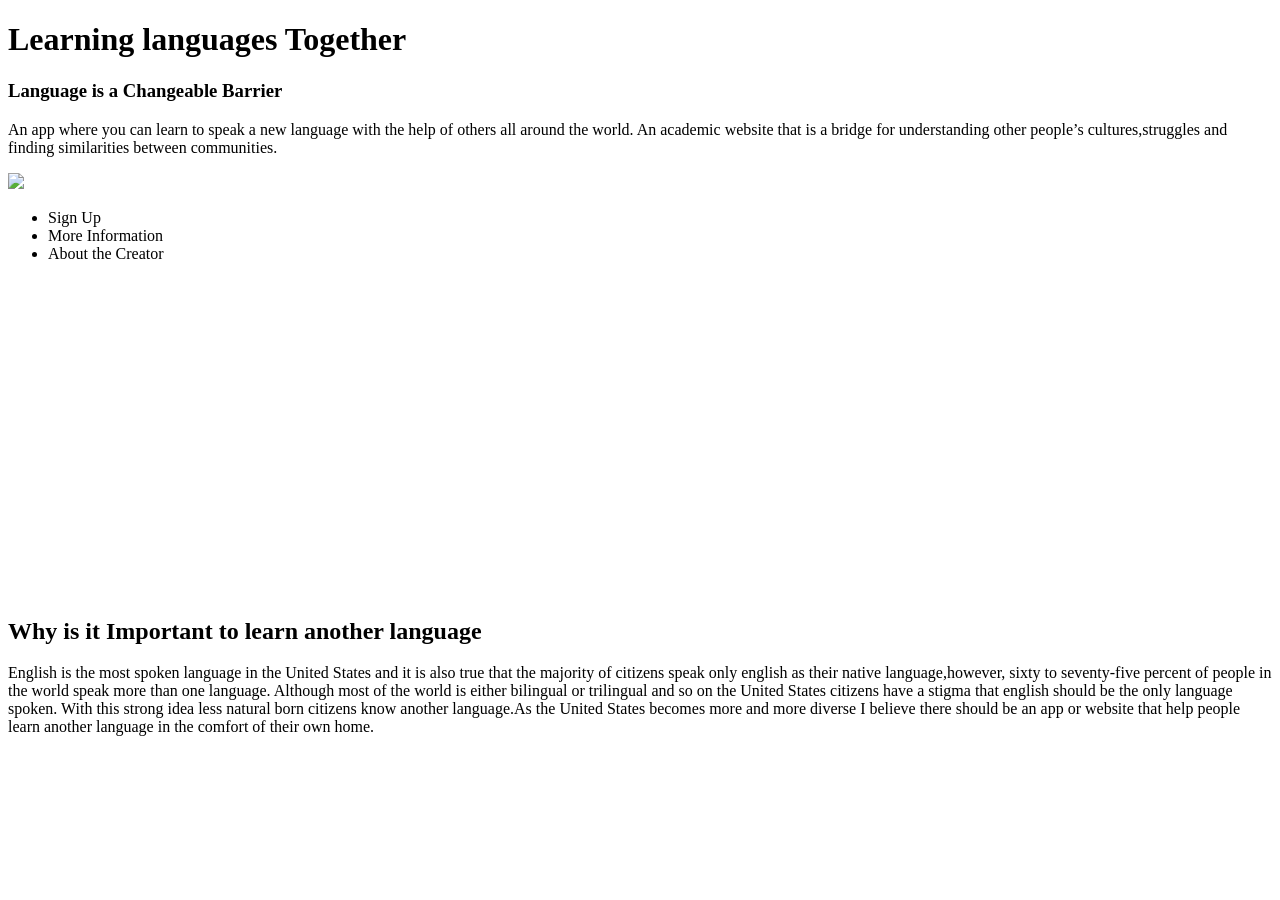
==== index.html @ 47dcd88c "Updated Index File" ====
<!DOCTYPE html>
<html>
<head>
  <div class "container">
  <title>Jayla's Website</title>
  <meta charset="utf-8"/>
  <link rel="stylesheet" type="text/css" href="main.css">
</head>
<div class="main">
<body>
  <h1>Learning languages Together</h1>
  <h3>Language is a Changeable Barrier</h3>
</body><p>An app where you can learn to speak a new language with the help of others all around the world. An academic website that is a bridge for understanding other people’s cultures,struggles and finding similarities between communities.  </p>
</html><img src="https://s3.amazonaws.com/codecademy-content/projects/make-a-website/lesson-1/bikes1.jpg"/>
<div class="nav">
<ul>
  <li> Sign Up </li>
  <li><a>More Information</li>
  <li>About the Creator</li>
</ul>
</div>
<iframe width="560" height="315" src="https://www.youtube.com/embed/U03nHWOSr94" frameborder="0" allow="accelerometer; autoplay; encrypted-media; gyroscope; picture-in-picture" allowfullscreen></iframe>
<div class="container">
<h2> Why is it Important to learn another language</h2>
<p>English is the most spoken language in the United States and it is also true that the majority of citizens speak only english as their native language,however, sixty to seventy-five percent of people in the world speak more than one language. Although most of the world is either bilingual or trilingual and so on the United States citizens have a stigma that english should be the only language spoken. With this strong idea less natural born citizens know another language.As the United States becomes more and more diverse I believe there should be an app or website that help people learn another language in the comfort of their own home.</p>
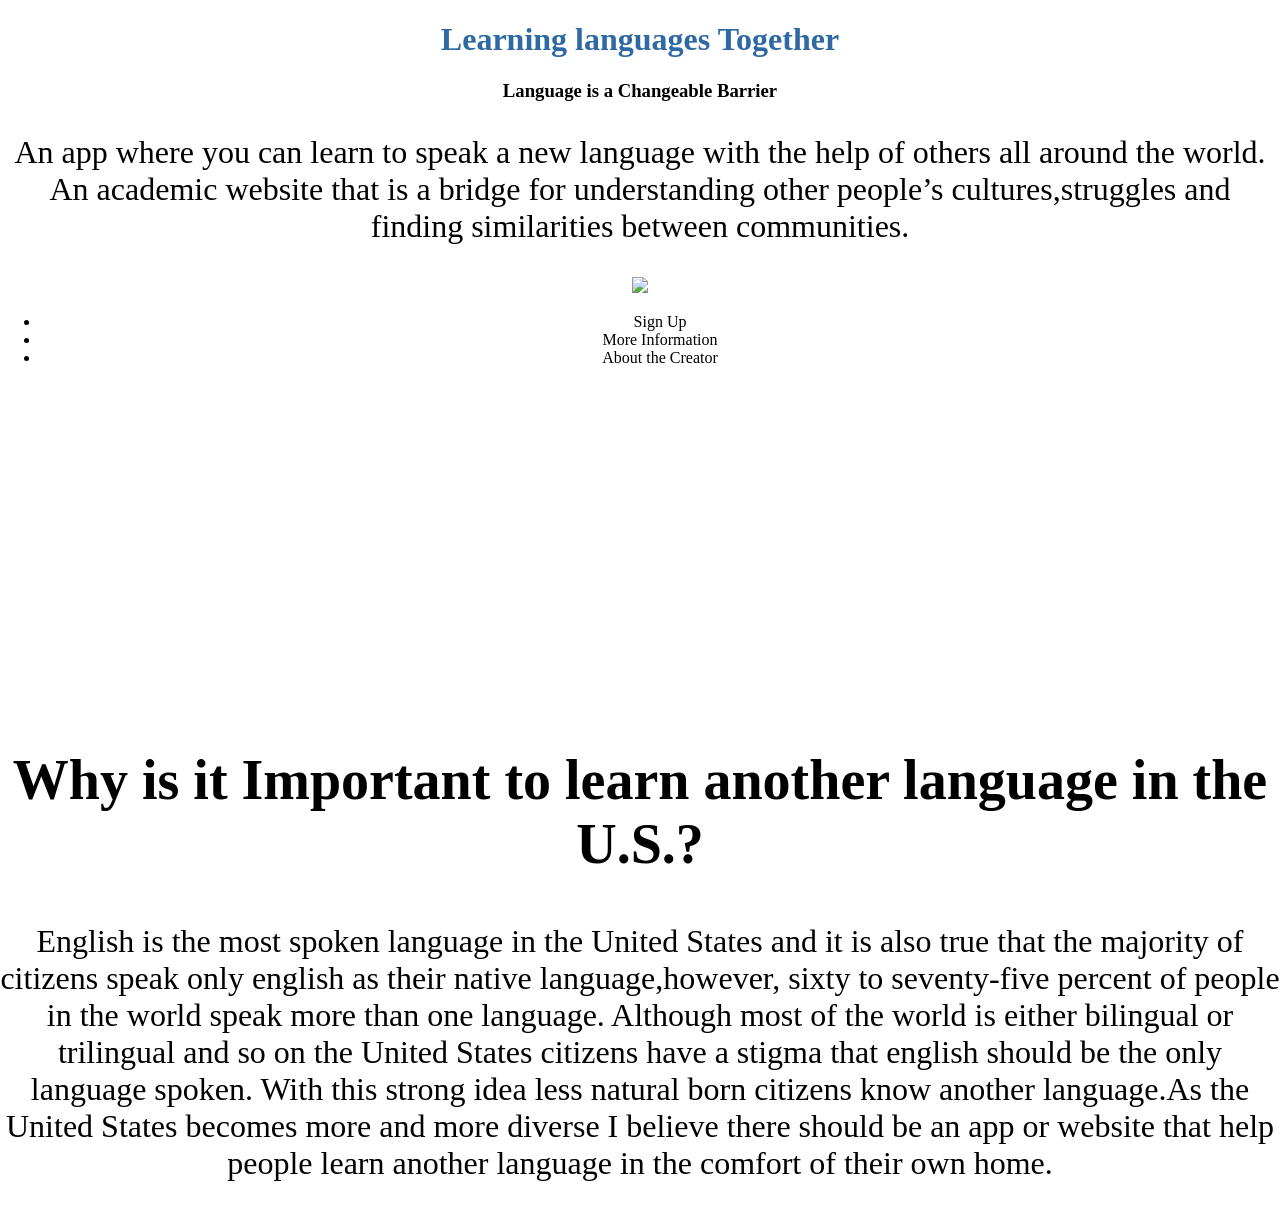
==== commit 38ae4938: "Update with CSS" ====
--- a/index.html
+++ b/index.html
@@ -21,5 +21,5 @@
 </div>
 <iframe width="560" height="315" src="https://www.youtube.com/embed/U03nHWOSr94" frameborder="0" allow="accelerometer; autoplay; encrypted-media; gyroscope; picture-in-picture" allowfullscreen></iframe>
 <div class="container">
-<h2> Why is it Important to learn another language</h2>
+<h2> Why is it Important to learn another language in the U.S.?</h2>
 <p>English is the most spoken language in the United States and it is also true that the majority of citizens speak only english as their native language,however, sixty to seventy-five percent of people in the world speak more than one language. Although most of the world is either bilingual or trilingual and so on the United States citizens have a stigma that english should be the only language spoken. With this strong idea less natural born citizens know another language.As the United States becomes more and more diverse I believe there should be an app or website that help people learn another language in the comfort of their own home.</p>
--- a/main.css
+++ b/main.css
@@ -0,0 +1,35 @@
+body {
+	height: 100%;
+	margin: 0;
+	text-align: center;
+	width: 100%;
+}
+
+h1 {
+	font-size: 32px;
+  font-family:Palatino,'Palatino Linotype',serif;
+  color:rgb(46,105,163);
+}
+
+h2 {
+	font-size: 56px;
+}
+
+
+.hero {
+  font-family: 'Trebuchet MS',Helvetica, sans-serif;
+	padding: 250px 0;
+	margin: 30px;
+}
+
+
+p {
+  font-size:2rem;
+
+}
+
+.hero a {
+	color: #00FFAA;
+	font-size: 1.25em;
+	text-decoration: none;
+}
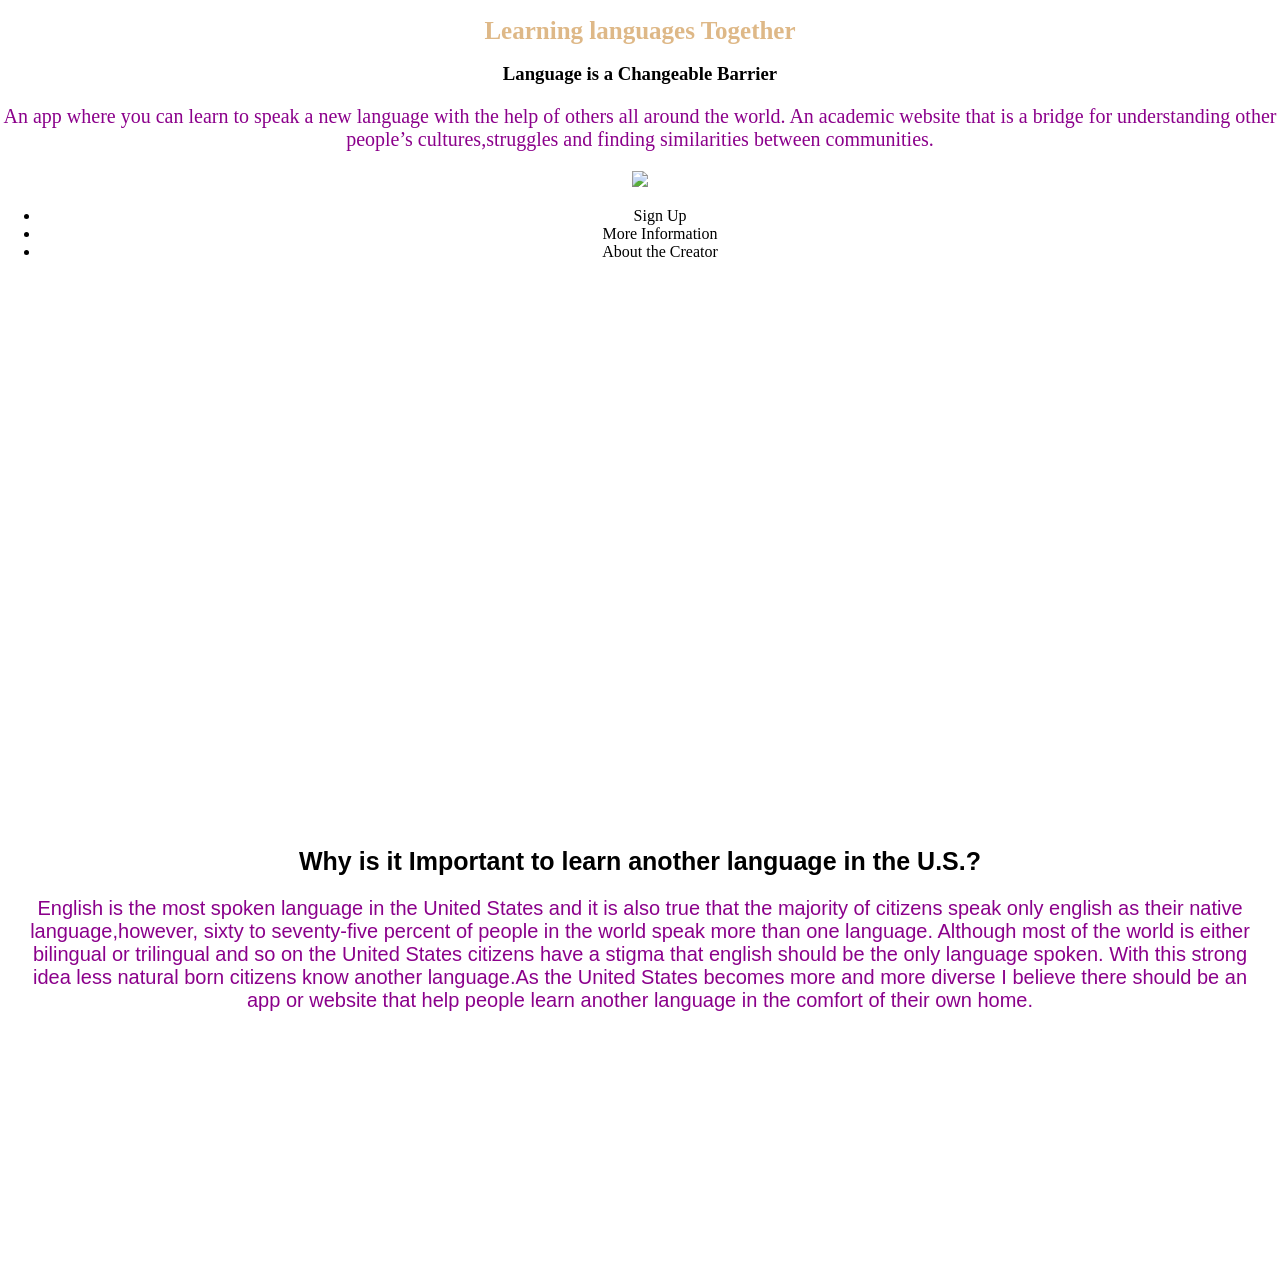
==== commit 0e66f8b9: "Update with CSS" ====
--- a/index.html
+++ b/index.html
@@ -20,6 +20,6 @@
 </ul>
 </div>
 <iframe width="560" height="315" src="https://www.youtube.com/embed/U03nHWOSr94" frameborder="0" allow="accelerometer; autoplay; encrypted-media; gyroscope; picture-in-picture" allowfullscreen></iframe>
-<div class="container">
+<div class="hero">
 <h2> Why is it Important to learn another language in the U.S.?</h2>
 <p>English is the most spoken language in the United States and it is also true that the majority of citizens speak only english as their native language,however, sixty to seventy-five percent of people in the world speak more than one language. Although most of the world is either bilingual or trilingual and so on the United States citizens have a stigma that english should be the only language spoken. With this strong idea less natural born citizens know another language.As the United States becomes more and more diverse I believe there should be an app or website that help people learn another language in the comfort of their own home.</p>
--- a/main.css
+++ b/main.css
@@ -6,25 +6,28 @@
 }
 
 h1 {
-	font-size: 32px;
+	font-size: 25px;
   font-family:Palatino,'Palatino Linotype',serif;
-  color:rgb(46,105,163);
+  color:Burlywood;
 }
 
 h2 {
-	font-size: 56px;
+	font-size:25px;
 }
 
 
 .hero {
   font-family: 'Trebuchet MS',Helvetica, sans-serif;
-	padding: 250px 0;
+	padding: 200px 0;
 	margin: 30px;
+	font-size:40px;
+	background-image: url("https://www.google.com/url?sa=i&url=https%3A%2F%2Fwww.vectorstock.com%2Froyalty-free-vector%2Fworld-map-countries-geography-vector-9920386&psig=AOvVaw388ZJN74MIhg5xcglfnnjw&ust=1588936695837000&source=images&cd=vfe&ved=0CAIQjRxqFwoTCLiW18zQoekCFQAAAAAdAAAAABAE");
 }
 
 
 p {
-  font-size:2rem;
+  font-size:20px;
+	color: darkmagenta;
 
 }
 
@@ -32,4 +35,3 @@
 	color: #00FFAA;
 	font-size: 1.25em;
 	text-decoration: none;
-}
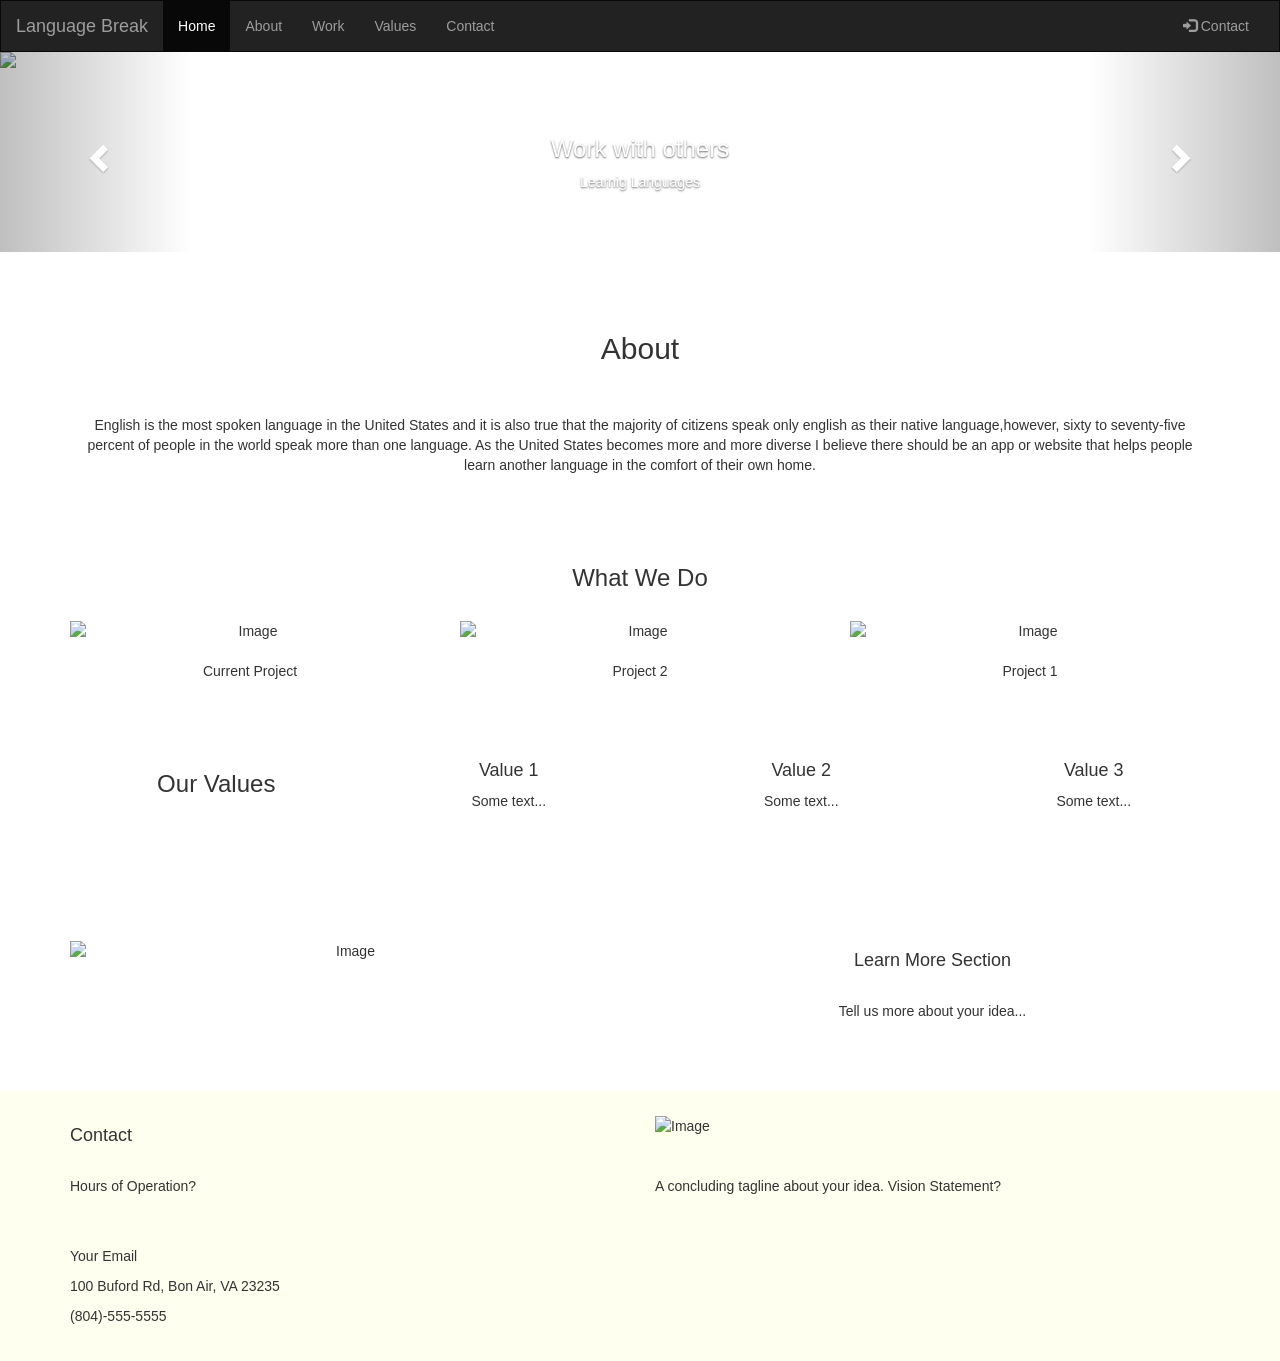
==== commit b8d9bb11: "Added Marketing Template" ====
--- a/index.html
+++ b/index.html
@@ -1,25 +1,206 @@
 <!DOCTYPE html>
-<html>
+<html lang="en">
 <head>
-  <div class "container">
-  <title>Jayla's Website</title>
-  <meta charset="utf-8"/>
-  <link rel="stylesheet" type="text/css" href="main.css">
+  <title>Bootstrap Example</title>
+  <meta charset="utf-8">
+  <meta name="viewport" content="width=device-width, initial-scale=1">
+  <!-- BOOTSTRAP LINKS -->
+  <link rel="stylesheet" href="https://maxcdn.bootstrapcdn.com/bootstrap/3.4.1/css/bootstrap.min.css">
+  <script src="https://ajax.googleapis.com/ajax/libs/jquery/3.4.1/jquery.min.js"></script>
+  <script src="https://maxcdn.bootstrapcdn.com/bootstrap/3.4.1/js/bootstrap.min.js"></script>
+  <!-- MAIN.CSS LINK  -->
+  <link rel="stylesheet" type="text/css" href="main.css"/>
 </head>
-<div class="main">
 <body>
-  <h1>Learning languages Together</h1>
-  <h3>Language is a Changeable Barrier</h3>
-</body><p>An app where you can learn to speak a new language with the help of others all around the world. An academic website that is a bridge for understanding other people’s cultures,struggles and finding similarities between communities.  </p>
-</html><img src="https://s3.amazonaws.com/codecademy-content/projects/make-a-website/lesson-1/bikes1.jpg"/>
-<div class="nav">
-<ul>
-  <li> Sign Up </li>
-  <li><a>More Information</li>
-  <li>About the Creator</li>
-</ul>
-</div>
-<iframe width="560" height="315" src="https://www.youtube.com/embed/U03nHWOSr94" frameborder="0" allow="accelerometer; autoplay; encrypted-media; gyroscope; picture-in-picture" allowfullscreen></iframe>
-<div class="hero">
-<h2> Why is it Important to learn another language in the U.S.?</h2>
-<p>English is the most spoken language in the United States and it is also true that the majority of citizens speak only english as their native language,however, sixty to seventy-five percent of people in the world speak more than one language. Although most of the world is either bilingual or trilingual and so on the United States citizens have a stigma that english should be the only language spoken. With this strong idea less natural born citizens know another language.As the United States becomes more and more diverse I believe there should be an app or website that help people learn another language in the comfort of their own home.</p>
+
+<nav class="navbar navbar-inverse">
+  <div class="container-fluid">
+    <div class="navbar-header">
+      <button type="button" class="navbar-toggle" data-toggle="collapse" data-target="#myNavbar">
+        <span class="icon-bar"></span>
+        <span class="icon-bar"></span>
+        <span class="icon-bar"></span>
+      </button>
+      <a class="navbar-brand" href="#"> Language Break </a>
+    </div>
+    <div class="collapse navbar-collapse" id="myNavbar">
+      <ul class="nav navbar-nav">
+        <li class="active"><a href="#home">Home</a></li>
+        <li><a href="#about">About</a></li>
+        <li><a href="#work">Work</a></li>
+        <li><a href="#values">Values</a></li>
+        <li><a href="#contact">Contact</a></li>
+      </ul>
+      <ul class="nav navbar-nav navbar-right">
+        <li><a href="#"><span class="glyphicon glyphicon-log-in"></span> Contact</a></li>
+      </ul>
+    </div>
+  </div>
+</nav>
+
+<!-- YOUR CAROUSEL STARTS HERE -->
+<div id="myCarousel" class="carousel slide" data-ride="carousel">
+    <!-- Indicators -->
+    <ol class="carousel-indicators">
+      <li data-target="#myCarousel" data-slide-to="0" class="active"></li>
+      <li data-target="#myCarousel" data-slide-to="1"></li>
+      <li data-target="#myCarousel" data-slide-to="2"></li>
+    </ol>
+
+    <!-- Wrapper for slides -->
+    <div class="carousel-inner" role="listbox">
+
+      <!-- SLIDE 1 -->
+      <div class="item active">
+        <img src="https://images.unsplash.com/photo-1573165349168-b66c8bc087fc?ixlib=rb-1.2.1&ixid=eyJhcHBfaWQiOjEyMDd9&auto=format&fit=crop&w=1649&q=80 +"/>
+        <div class="carousel-caption">
+          <h3>Work with others</h3>
+          <p>Learnig Languages</p>
+        </div>
+      </div>
+
+      <!-- SLIDE 2 -->
+      <div class="item">
+        <img src="https://placehold.it/1200x400?text=IMAGE 2" alt="Image">
+        <div class="carousel-caption">
+          <h3>TITLE FOR SLIDE 2</h3>
+          <p>Desription</p>
+        </div>
+      </div>
+
+      <!-- SLIDE 3 -->
+      <div class="item">
+        <img src="https://placehold.it/1200x400?text=IMAGE 3" alt="Image">
+        <div class="carousel-caption">
+          <h3>TITLE FOR SLIDE 3</h3>
+          <p>Desription</p>
+        </div>
+      </div>
+
+    </div>
+
+    <!-- Left and right controls -->
+    <a class="left carousel-control" href="#myCarousel" role="button" data-slide="prev">
+      <span class="glyphicon glyphicon-chevron-left" aria-hidden="true"></span>
+      <span class="sr-only">Previous</span>
+    </a>
+    <a class="right carousel-control" href="#myCarousel" role="button" data-slide="next">
+      <span class="glyphicon glyphicon-chevron-right" aria-hidden="true"></span>
+      <span class="sr-only">Next</span>
+    </a>
+</div>
+<!-- YOUR CAROUSEL ENDS HERE -->
+
+<br><br><br>
+
+
+<!-- YOUR "ABOUT" SECTION -->
+  <a id="about"></a>
+  <div class="container text-center">
+    <h2>About</h2>
+    <br><br>
+    <p>  English is the most spoken language in the United States and it is also true that the majority of citizens speak only english as their native language,however, sixty to seventy-five percent of people in the world speak more than one language. As the United States becomes more and more diverse I believe there should be an app or website that helps people learn another language in the comfort of their own home.
+   	</p>
+  </div>
+<!-- END OF "ABOUT" SECTION -->
+
+<br><br><br>
+
+<!-- START OF "WHAT WE DO" SECTION -->
+<a id="work"></a>
+<div class="container text-center">
+  <h3>What We Do</h3><br>
+  <div class="row">
+    <div class="col-sm-4">
+      <img src="https://placehold.it/150x80?text=IMAGE" class="img-responsive" style="width:100%" alt="Image">
+      <br>
+      <p>Current Project</p>
+    </div>
+    <div class="col-sm-4">
+      <img src="https://placehold.it/150x80?text=IMAGE" class="img-responsive" style="width:100%" alt="Image">
+      <br>
+      <p>Project 2</p>
+    </div>
+    <div class="col-sm-4">
+      <img src="https://placehold.it/150x80?text=IMAGE" class="img-responsive" style="width:100%" alt="Image">
+      <br>
+      <p>Project 1</p>
+    </div>
+  </div>
+</div>
+<!-- END OF "WHAT WE DO" SECTION -->
+
+<br><br><br>
+
+<!-- YOUR "VALUES" SECTION -->
+  <a id="values"></a>
+  <div class="container text-center">
+    <div class="container">
+      <div class="row">
+        <div class="col-sm-3">
+          <h3>Our Values</h3>
+        </div>
+        <div class="col-sm-3">
+          <h4>Value 1</h4>
+          <p>Some text...</p>
+        </div>
+        <div class="col-sm-3">
+          <h4>Value 2</h4>
+          <p>Some text...</p>
+        </div>
+        <div class="col-sm-3">
+          <h4>Value 3</h4>
+          <p>Some text...</p>
+        </div>
+      </div>
+    </div>
+</div>
+<br><br><br>
+<!-- END OF "VALUES" SECTION -->
+
+<br><br><br>
+
+<!-- HERE IS WHERE YOUR VIDEO SECTION BEGINS -->
+<div class="container text-center">
+  <div class="row">
+    <div class="col-sm-6">
+      <img src="https://placehold.it/150x80?text=VIDEO" class="img-responsive" style="width:100%" alt="Image">
+    </div>
+    <div class="col-sm-6">
+      <h4>Learn More Section</h4>
+      <br>
+      <p>Tell us more about your idea...</p>
+    </div>
+  </div>
+</div>
+<!-- HERE IS WHERE YOUR VIDEO SECTION ENDS -->
+
+<br><br><br>
+
+<!-- YOUR "FOOTER" SECTION -->
+<footer>
+<a id="contact"></a>
+  <div class="container">
+    <div class="row">
+      <div class="col-sm-6">
+        <h4>Contact</h4>
+        <br>
+        <p>Hours of Operation?</p>
+        <br><br>
+        <p>Your Email</p>
+        <p>100 Buford Rd, Bon Air, VA 23235</p>
+        <p>(804)-555-5555</p>
+      </div>
+      <div class="col-sm-6">
+        <img src="https://placehold.it/150x80?text=LOGO" class="img-responsive" style="width:50%" alt="Image">
+        <br><br>
+        <p>A concluding tagline about your idea. Vision Statement?</p>
+      </div>
+    </div>
+  </div>
+</footer>
+<!-- END OF "FOOTER" SECTION -->
+
+</body>
+</html>
--- a/main.css
+++ b/main.css
@@ -1,37 +1,25 @@
-body {
-	height: 100%;
-	margin: 0;
-	text-align: center;
-	width: 100%;
+/* Remove the navbar's default margin-bottom and rounded borders */
+.navbar {
+  margin-bottom: 0;
+  border-radius: 0;
+  color: ivory;
 }
 
-h1 {
-	font-size: 25px;
-  font-family:Palatino,'Palatino Linotype',serif;
-  color:Burlywood;
+/* Add a gray background color and some padding to the footer */
+footer {
+  background-color: ivory;
+  padding: 25px;
 }
 
-h2 {
-	font-size:25px;
+.carousel-inner img {
+  width: 100%; /* Set width to 100% */
+  margin: auto;
+  min-height:200px;
 }
 
-
-.hero {
-  font-family: 'Trebuchet MS',Helvetica, sans-serif;
-	padding: 200px 0;
-	margin: 30px;
-	font-size:40px;
-	background-image: url("https://www.google.com/url?sa=i&url=https%3A%2F%2Fwww.vectorstock.com%2Froyalty-free-vector%2Fworld-map-countries-geography-vector-9920386&psig=AOvVaw388ZJN74MIhg5xcglfnnjw&ust=1588936695837000&source=images&cd=vfe&ved=0CAIQjRxqFwoTCLiW18zQoekCFQAAAAAdAAAAABAE");
+/* Hide the carousel text when the screen is less than 600 pixels wide */
+@media (max-width: 600px) {
+.carousel-caption {
+  display: none;
 }
-
-
-p {
-  font-size:20px;
-	color: darkmagenta;
-
 }
-
-.hero a {
-	color: #00FFAA;
-	font-size: 1.25em;
-	text-decoration: none;
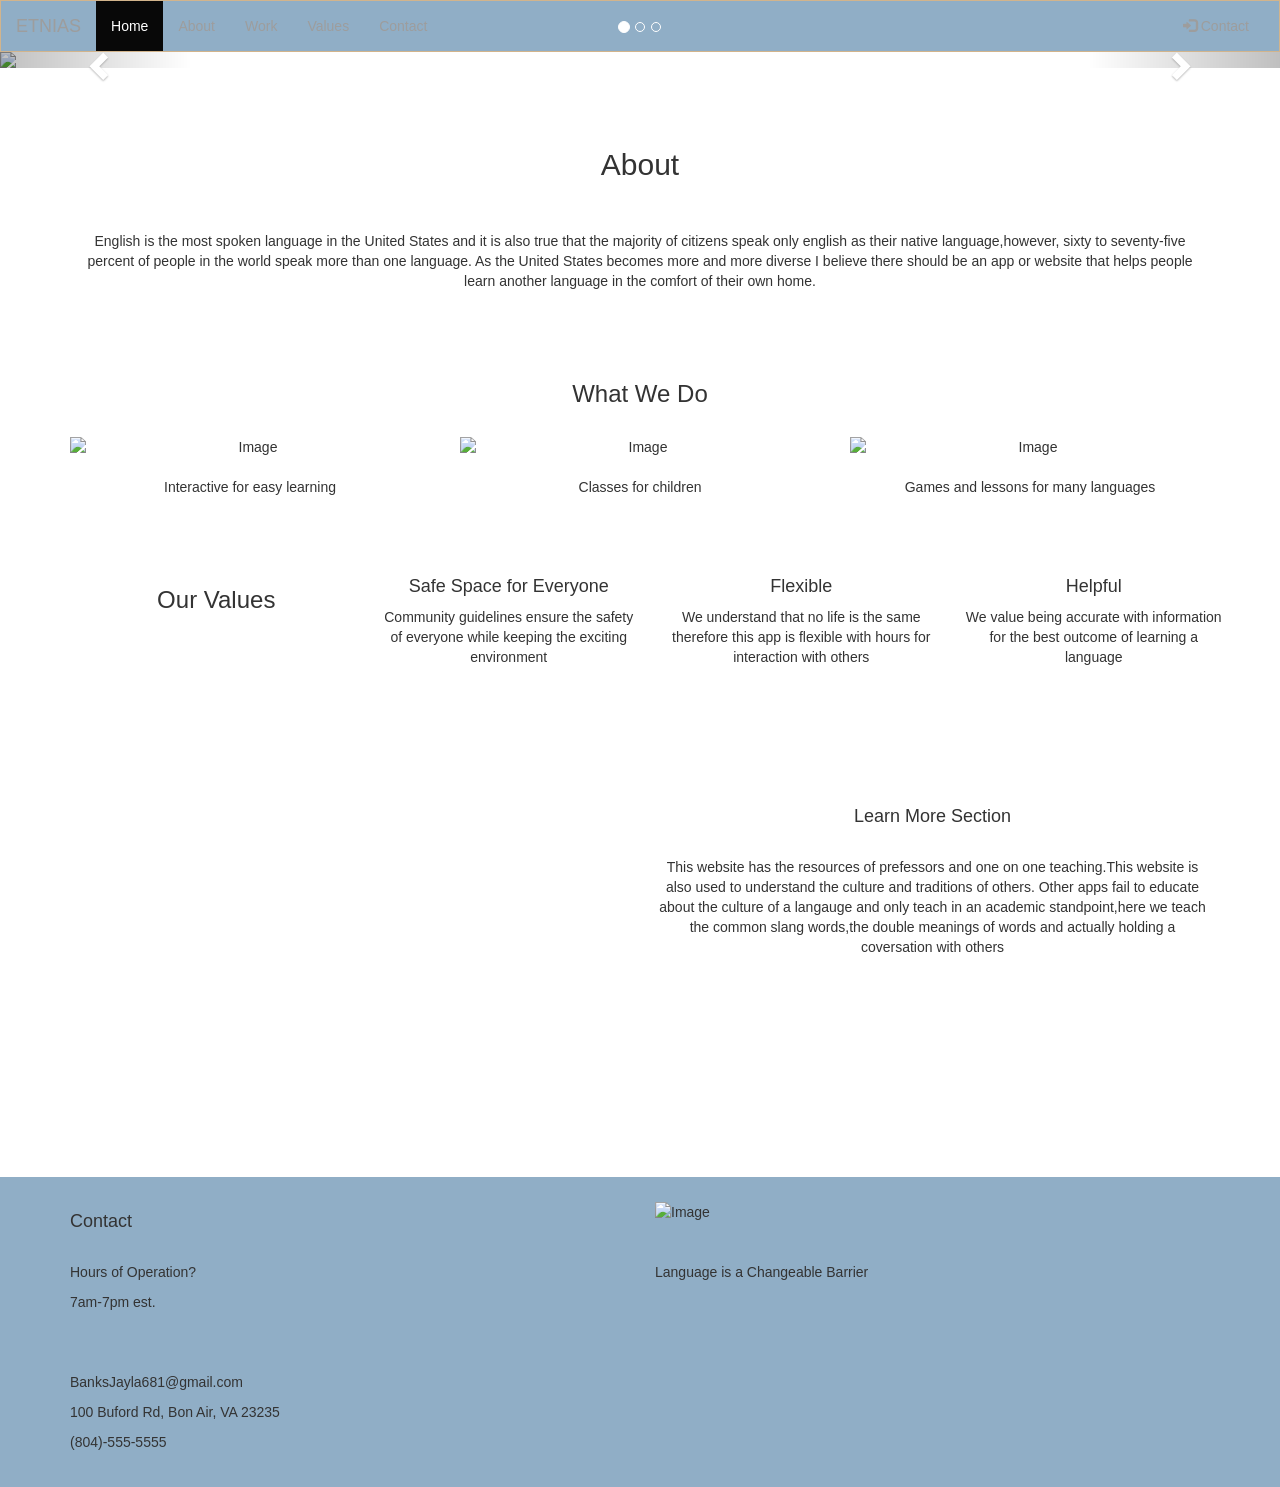
==== commit 30b23e16: "Udate with Photos and Info" ====
--- a/index.html
+++ b/index.html
@@ -21,7 +21,7 @@
         <span class="icon-bar"></span>
         <span class="icon-bar"></span>
       </button>
-      <a class="navbar-brand" href="#"> Language Break </a>
+      <a class="navbar-brand" href="#"> ETNIAS </a>
     </div>
     <div class="collapse navbar-collapse" id="myNavbar">
       <ul class="nav navbar-nav">
@@ -52,29 +52,29 @@
 
       <!-- SLIDE 1 -->
       <div class="item active">
-        <img src="https://images.unsplash.com/photo-1573165349168-b66c8bc087fc?ixlib=rb-1.2.1&ixid=eyJhcHBfaWQiOjEyMDd9&auto=format&fit=crop&w=1649&q=80 +        <img src="https://ionecassius.files.wordpress.com/2017/06/14936681067392.jpg?quality=80&strip=all&w=757&h=505&zoom=2  "/>
         <div class="carousel-caption">
-          <h3>Work with others</h3>
-          <p>Learnig Languages</p>
+          <h3>Work at Your Own Pace!</h3>
+          <p>Learnig a Language the Confort of Your Own Home </p>
         </div>
       </div>
 
       <!-- SLIDE 2 -->
       <div class="item">
-        <img src="https://placehold.it/1200x400?text=IMAGE 2" alt="Image">
+        <img src="Kanji.jpg" alt="Image" >
         <div class="carousel-caption">
-          <h3>TITLE FOR SLIDE 2</h3>
-          <p>Desription</p>
+          <h3>Learn Culture and Perspectives of Others</h3>
+          <p>Interact with People Through Video and Messages!</p>
         </div>
       </div>
 
       <!-- SLIDE 3 -->
       <div class="item">
-        <img src="https://placehold.it/1200x400?text=IMAGE 3" alt="Image">
+        <img src="https://images.pexels.com/photos/3799180/pexels-photo-3799180.jpeg?auto=compress&cs=tinysrgb&dpr=2&h=750&w=1260" alt="Image">
         <div class="carousel-caption">
-          <h3>TITLE FOR SLIDE 3</h3>
-          <p>Desription</p>
+          <h3>Gain Confidence in Speaking! </h3>
+          <p>Talk Online with Native Speakers</p>
         </div>
       </div>
 
@@ -113,19 +113,19 @@
   <h3>What We Do</h3><br>
   <div class="row">
     <div class="col-sm-4">
-      <img src="https://placehold.it/150x80?text=IMAGE" class="img-responsive" style="width:100%" alt="Image">
-      <br>
-      <p>Current Project</p>
+      <img src="https://www.btk-fh.de/files/images/10104/online-webinar__gallery.jpg" class="img-responsive" style="width:100%" alt="Image">
+      <br>
+      <p>Interactive for easy learning</p>
     </div>
     <div class="col-sm-4">
-      <img src="https://placehold.it/150x80?text=IMAGE" class="img-responsive" style="width:100%" alt="Image">
-      <br>
-      <p>Project 2</p>
+      <img src="https://indyschild.com/wp-content/uploads/2016/07/Online-School.jpg" class="img-responsive" style="width:100%" alt="Image">
+      <br>
+      <p>Classes for children</p>
     </div>
     <div class="col-sm-4">
-      <img src="https://placehold.it/150x80?text=IMAGE" class="img-responsive" style="width:100%" alt="Image">
-      <br>
-      <p>Project 1</p>
+      <img src=" https://images.unsplash.com/photo-1511512578047-dfb367046420?ixlib=rb-1.2.1&ixid=eyJhcHBfaWQiOjEyMDd9&auto=format&fit=crop&w=1651&q=80" class="img-responsive" style="width:100%" alt="Image">
+      <br>
+      <p>Games and lessons for many languages</p>
     </div>
   </div>
 </div>
@@ -142,16 +142,16 @@
           <h3>Our Values</h3>
         </div>
         <div class="col-sm-3">
-          <h4>Value 1</h4>
-          <p>Some text...</p>
-        </div>
-        <div class="col-sm-3">
-          <h4>Value 2</h4>
-          <p>Some text...</p>
-        </div>
-        <div class="col-sm-3">
-          <h4>Value 3</h4>
-          <p>Some text...</p>
+          <h4>Safe Space for Everyone</h4>
+          <p>Community guidelines ensure the safety of everyone while keeping the exciting environment </p>
+        </div>
+        <div class="col-sm-3">
+          <h4>Flexible </h4>
+          <p>We understand that no life is the same therefore this app is flexible with hours for interaction with others</p>
+        </div>
+        <div class="col-sm-3">
+          <h4>Helpful</h4>
+          <p>We value being accurate with information for the best outcome of learning a language</p>
         </div>
       </div>
     </div>
@@ -165,12 +165,12 @@
 <div class="container text-center">
   <div class="row">
     <div class="col-sm-6">
-      <img src="https://placehold.it/150x80?text=VIDEO" class="img-responsive" style="width:100%" alt="Image">
+    <iframe width="360" height="315" src="https://www.youtube.com/embed/CNbklPRdT4Y" frameborder="0" allow="accelerometer; autoplay; encrypted-media; gyroscope; picture-in-picture" allowfullscreen></iframe> 
     </div>
     <div class="col-sm-6">
       <h4>Learn More Section</h4>
       <br>
-      <p>Tell us more about your idea...</p>
+      <p>This website has the resources of prefessors and one on one teaching.This website is also used to understand the culture and traditions of others. Other apps fail to educate about the culture of a langauge and only teach in an academic standpoint,here we teach the common slang words,the double meanings of words and actually holding a coversation with others </p>
     </div>
   </div>
 </div>
@@ -187,15 +187,17 @@
         <h4>Contact</h4>
         <br>
         <p>Hours of Operation?</p>
+        <p> 7am-7pm est.<p>
         <br><br>
-        <p>Your Email</p>
+        <p>BanksJayla681@gmail.com</p>
         <p>100 Buford Rd, Bon Air, VA 23235</p>
         <p>(804)-555-5555</p>
       </div>
       <div class="col-sm-6">
-        <img src="https://placehold.it/150x80?text=LOGO" class="img-responsive" style="width:50%" alt="Image">
+        <img src="ETHIAS.pdf" class="img-responsive" style="width:50%" alt="Image">
         <br><br>
-        <p>A concluding tagline about your idea. Vision Statement?</p>
+        <p>Language is a Changeable Barrier</p>
+
       </div>
     </div>
   </div>
--- a/main.css
+++ b/main.css
@@ -2,19 +2,21 @@
 .navbar {
   margin-bottom: 0;
   border-radius: 0;
-  color: ivory;
+  background-color:#90AEC6;
+  border-color:tan;
 }
 
 /* Add a gray background color and some padding to the footer */
 footer {
-  background-color: ivory;
+  background-color:#90AEC6;
   padding: 25px;
 }
 
 .carousel-inner img {
   width: 100%; /* Set width to 100% */
   margin: auto;
-  min-height:200px;
+  max-height:350px;
+  object-fit: cover;
 }
 
 /* Hide the carousel text when the screen is less than 600 pixels wide */
@@ -22,4 +24,4 @@
 .carousel-caption {
   display: none;
 }
-}
+h2{ font-family: sans-serif;}
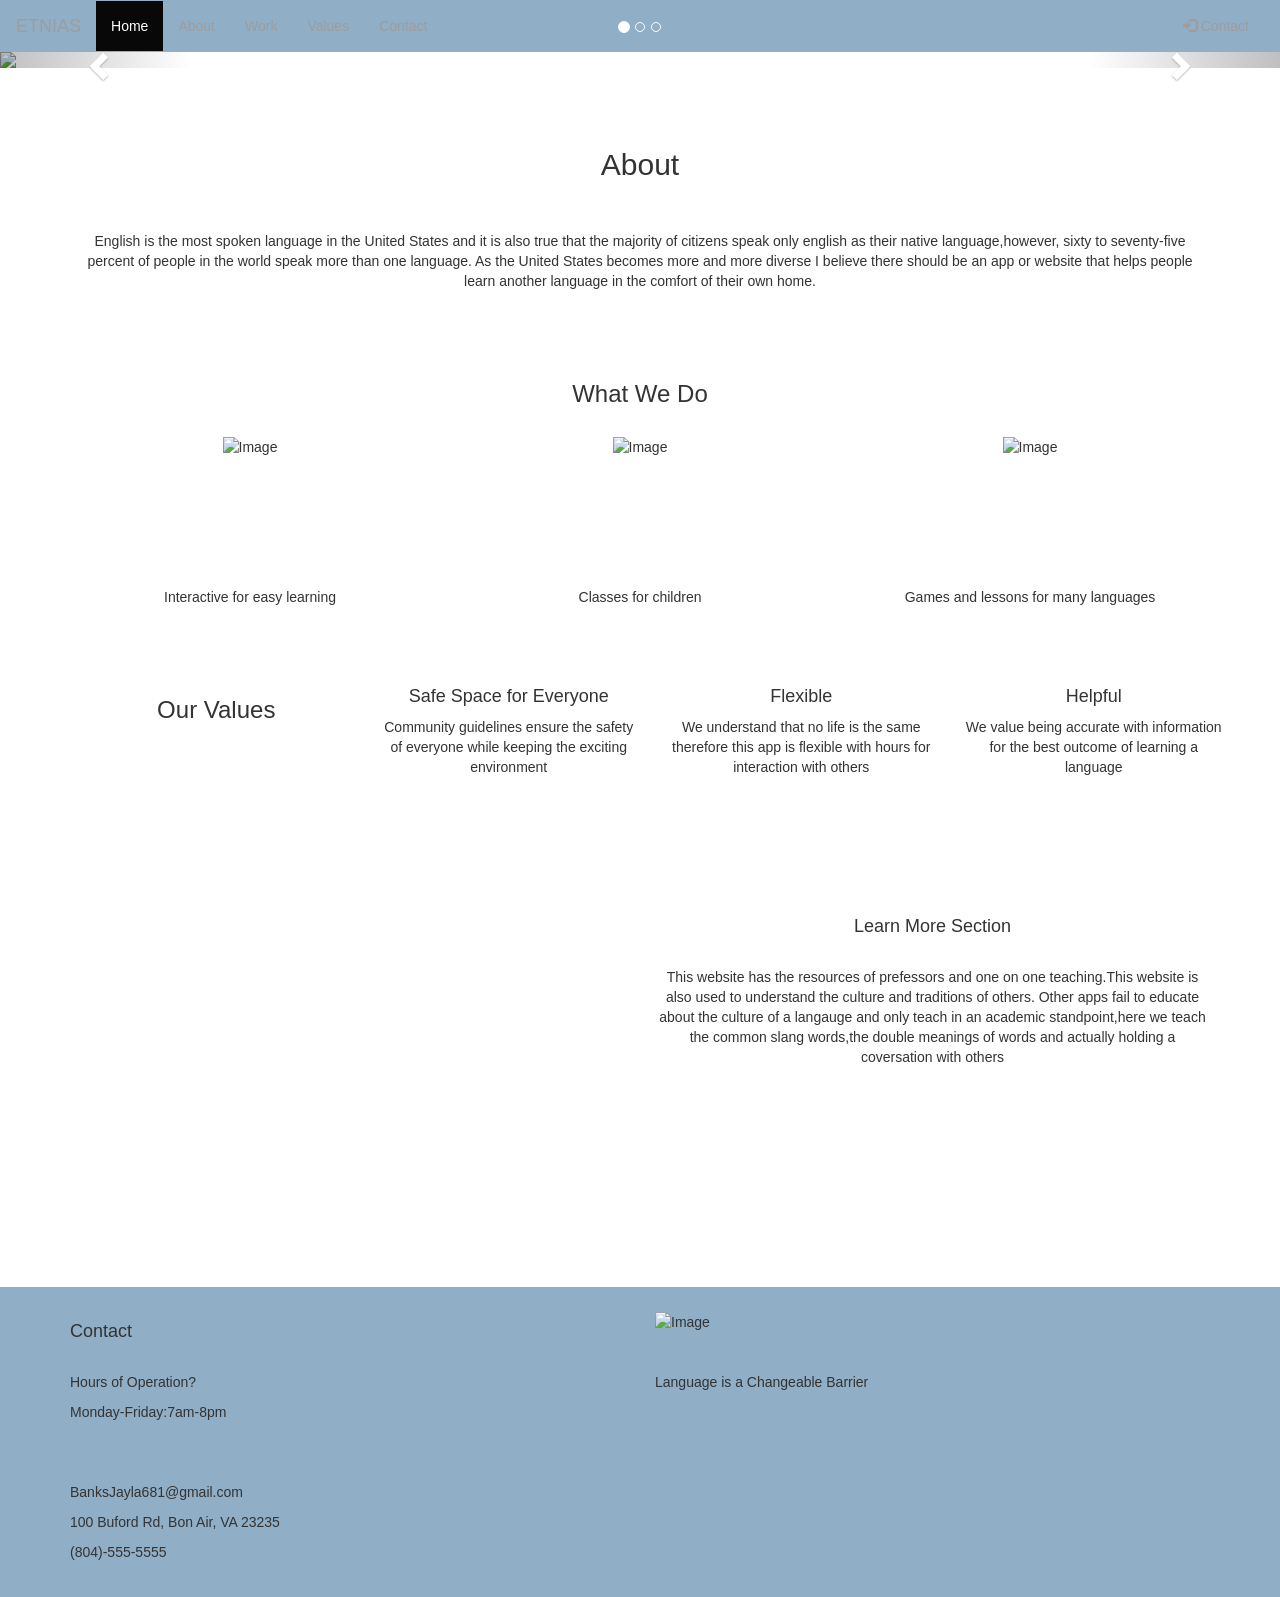
==== commit a6250cea: "Update with Resized Images" ====
--- a/index.html
+++ b/index.html
@@ -113,17 +113,17 @@
   <h3>What We Do</h3><br>
   <div class="row">
     <div class="col-sm-4">
-      <img src="https://www.btk-fh.de/files/images/10104/online-webinar__gallery.jpg" class="img-responsive" style="width:100%" alt="Image">
+      <img src="https://www.btk-fh.de/files/images/10104/online-webinar__gallery.jpg" class="project-img"  alt="Image">
       <br>
       <p>Interactive for easy learning</p>
     </div>
     <div class="col-sm-4">
-      <img src="https://indyschild.com/wp-content/uploads/2016/07/Online-School.jpg" class="img-responsive" style="width:100%" alt="Image">
+      <img src="https://indyschild.com/wp-content/uploads/2016/07/Online-School.jpg" class="project-img"  alt="Image">
       <br>
       <p>Classes for children</p>
     </div>
     <div class="col-sm-4">
-      <img src=" https://images.unsplash.com/photo-1511512578047-dfb367046420?ixlib=rb-1.2.1&ixid=eyJhcHBfaWQiOjEyMDd9&auto=format&fit=crop&w=1651&q=80" class="img-responsive" style="width:100%" alt="Image">
+      <img src=" https://images.unsplash.com/photo-1511512578047-dfb367046420?ixlib=rb-1.2.1&ixid=eyJhcHBfaWQiOjEyMDd9&auto=format&fit=crop&w=1651&q=80" class="project-img"  alt="Image">
       <br>
       <p>Games and lessons for many languages</p>
     </div>
@@ -165,7 +165,7 @@
 <div class="container text-center">
   <div class="row">
     <div class="col-sm-6">
-    <iframe width="360" height="315" src="https://www.youtube.com/embed/CNbklPRdT4Y" frameborder="0" allow="accelerometer; autoplay; encrypted-media; gyroscope; picture-in-picture" allowfullscreen></iframe> 
+    <iframe width="360" height="315" src="https://www.youtube.com/embed/CNbklPRdT4Y" frameborder="0" allow="accelerometer; autoplay; encrypted-media; gyroscope; picture-in-picture" allowfullscreen></iframe>
     </div>
     <div class="col-sm-6">
       <h4>Learn More Section</h4>
@@ -187,7 +187,7 @@
         <h4>Contact</h4>
         <br>
         <p>Hours of Operation?</p>
-        <p> 7am-7pm est.<p>
+        <p> Monday-Friday:7am-8pm<p>
         <br><br>
         <p>BanksJayla681@gmail.com</p>
         <p>100 Buford Rd, Bon Air, VA 23235</p>
--- a/main.css
+++ b/main.css
@@ -3,7 +3,7 @@
   margin-bottom: 0;
   border-radius: 0;
   background-color:#90AEC6;
-  border-color:tan;
+  border-color:#90AEC6;
 }
 
 /* Add a gray background color and some padding to the footer */
@@ -24,4 +24,12 @@
 .carousel-caption {
   display: none;
 }
+}
 h2{ font-family: sans-serif;}
+
+.project-img{
+  object-fit: cover;
+  width:100%;
+min-height:150px;
+  max-height:150px;
+}
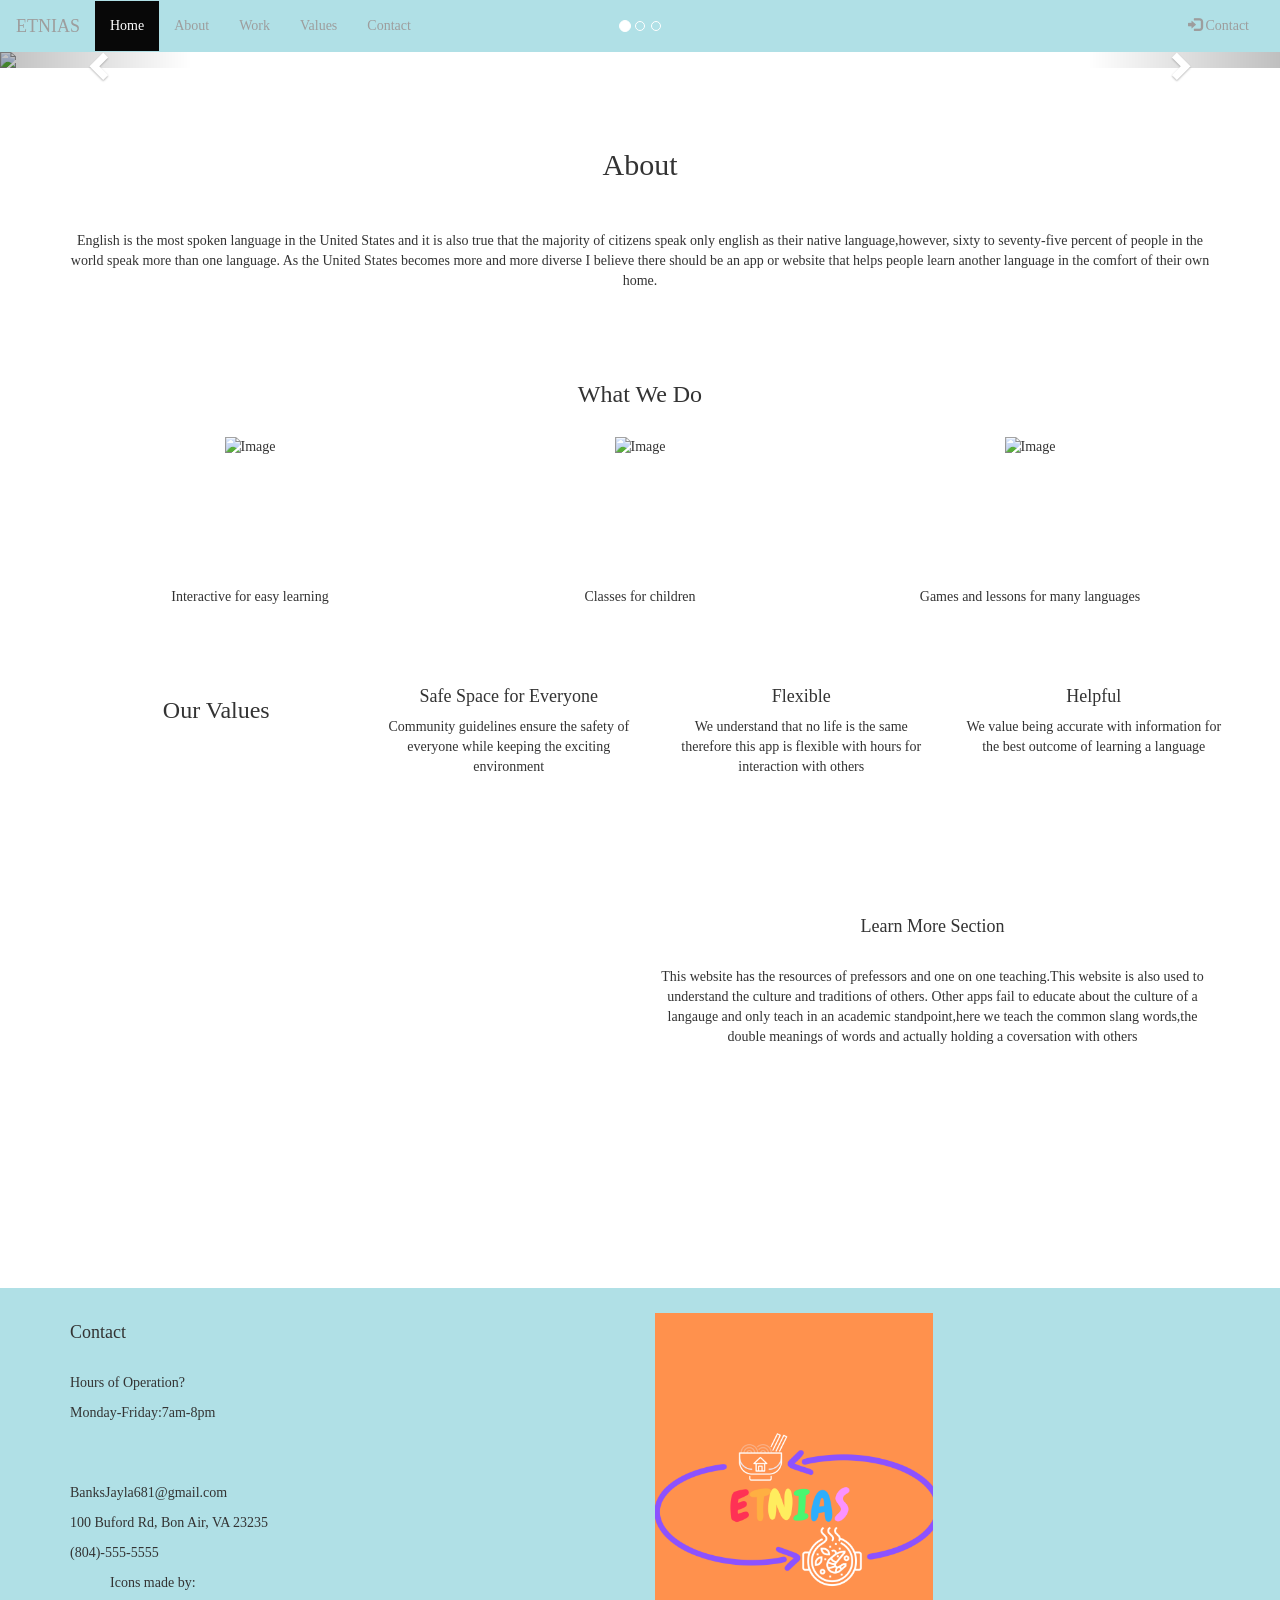
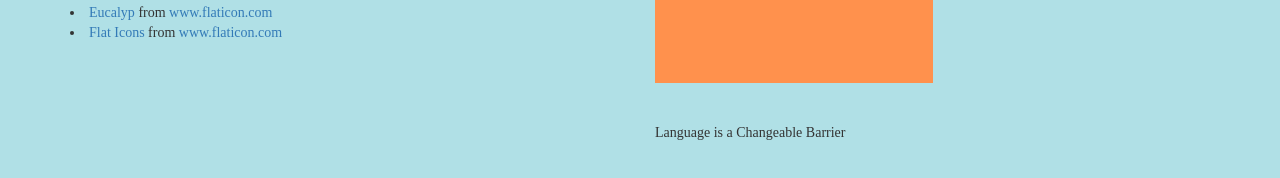
==== commit fd995c9b: "Last Update" ====
--- a/index.html
+++ b/index.html
@@ -192,12 +192,14 @@
         <p>BanksJayla681@gmail.com</p>
         <p>100 Buford Rd, Bon Air, VA 23235</p>
         <p>(804)-555-5555</p>
+        <ul>Icons made by:</ul>
+          <li><a href="https://creativemarket.com/eucalyp" title="Eucalyp">Eucalyp</a> from <a href="https://www.flaticon.com/" title="Flaticon"> www.flaticon.com</a></li>
+            <li><a href="https://www.flaticon.com/authors/flat-icons" title="Flat Icons">Flat Icons</a> from <a href="https://www.flaticon.com/" title="Flaticon"> www.flaticon.com</a></li>
       </div>
       <div class="col-sm-6">
-        <img src="ETHIAS.pdf" class="img-responsive" style="width:50%" alt="Image">
+        <img src="ETNHIAS.png" class="img-responsive" style="width:50%" alt="Image">
         <br><br>
         <p>Language is a Changeable Barrier</p>
-
       </div>
     </div>
   </div>
--- a/main.css
+++ b/main.css
@@ -2,13 +2,13 @@
 .navbar {
   margin-bottom: 0;
   border-radius: 0;
-  background-color:#90AEC6;
-  border-color:#90AEC6;
+  background-color:#B0E0E6;
+  border-color:#B0E0E6;
 }
 
 /* Add a gray background color and some padding to the footer */
 footer {
-  background-color:#90AEC6;
+  background-color:#B0E0E6;
   padding: 25px;
 }
 
@@ -25,7 +25,7 @@
   display: none;
 }
 }
-h2{ font-family: sans-serif;}
+body{ font-family: "Times New Roman", Helvetica, sans-serif !important;}
 
 .project-img{
   object-fit: cover;
